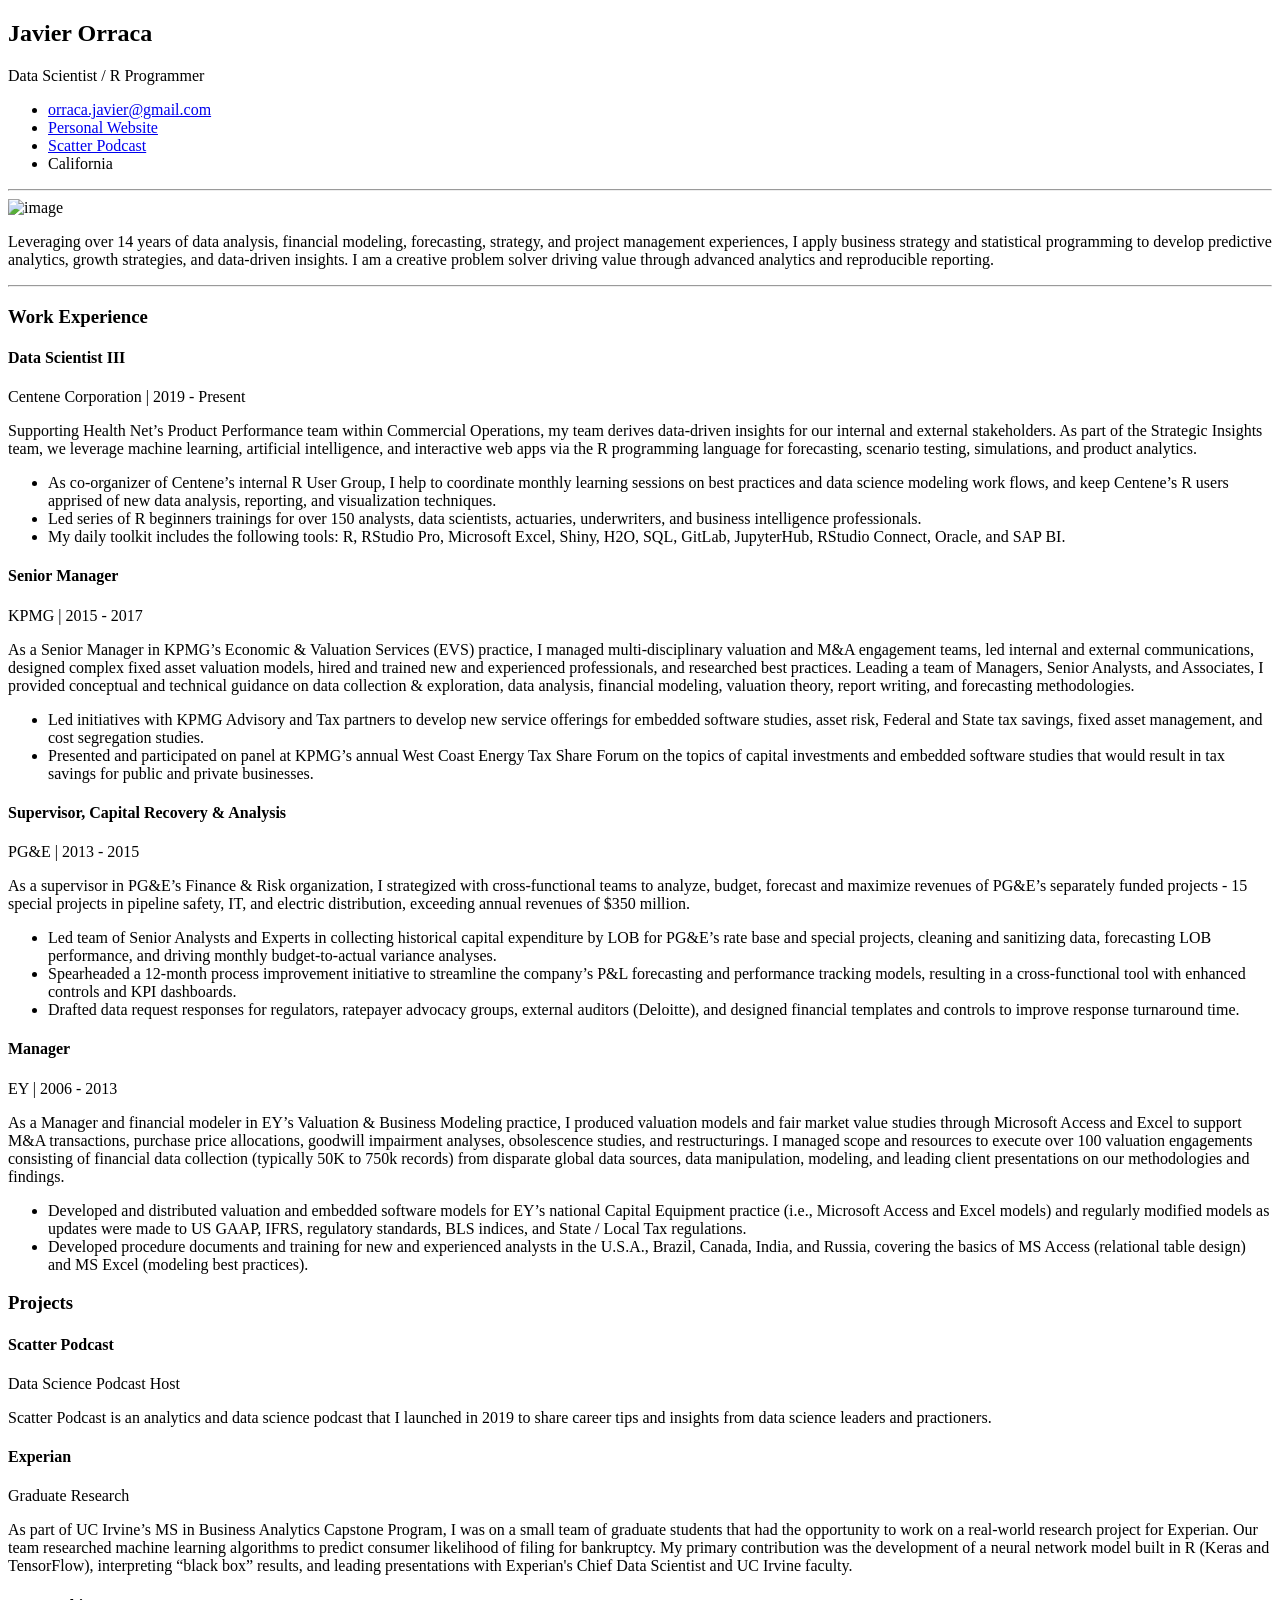
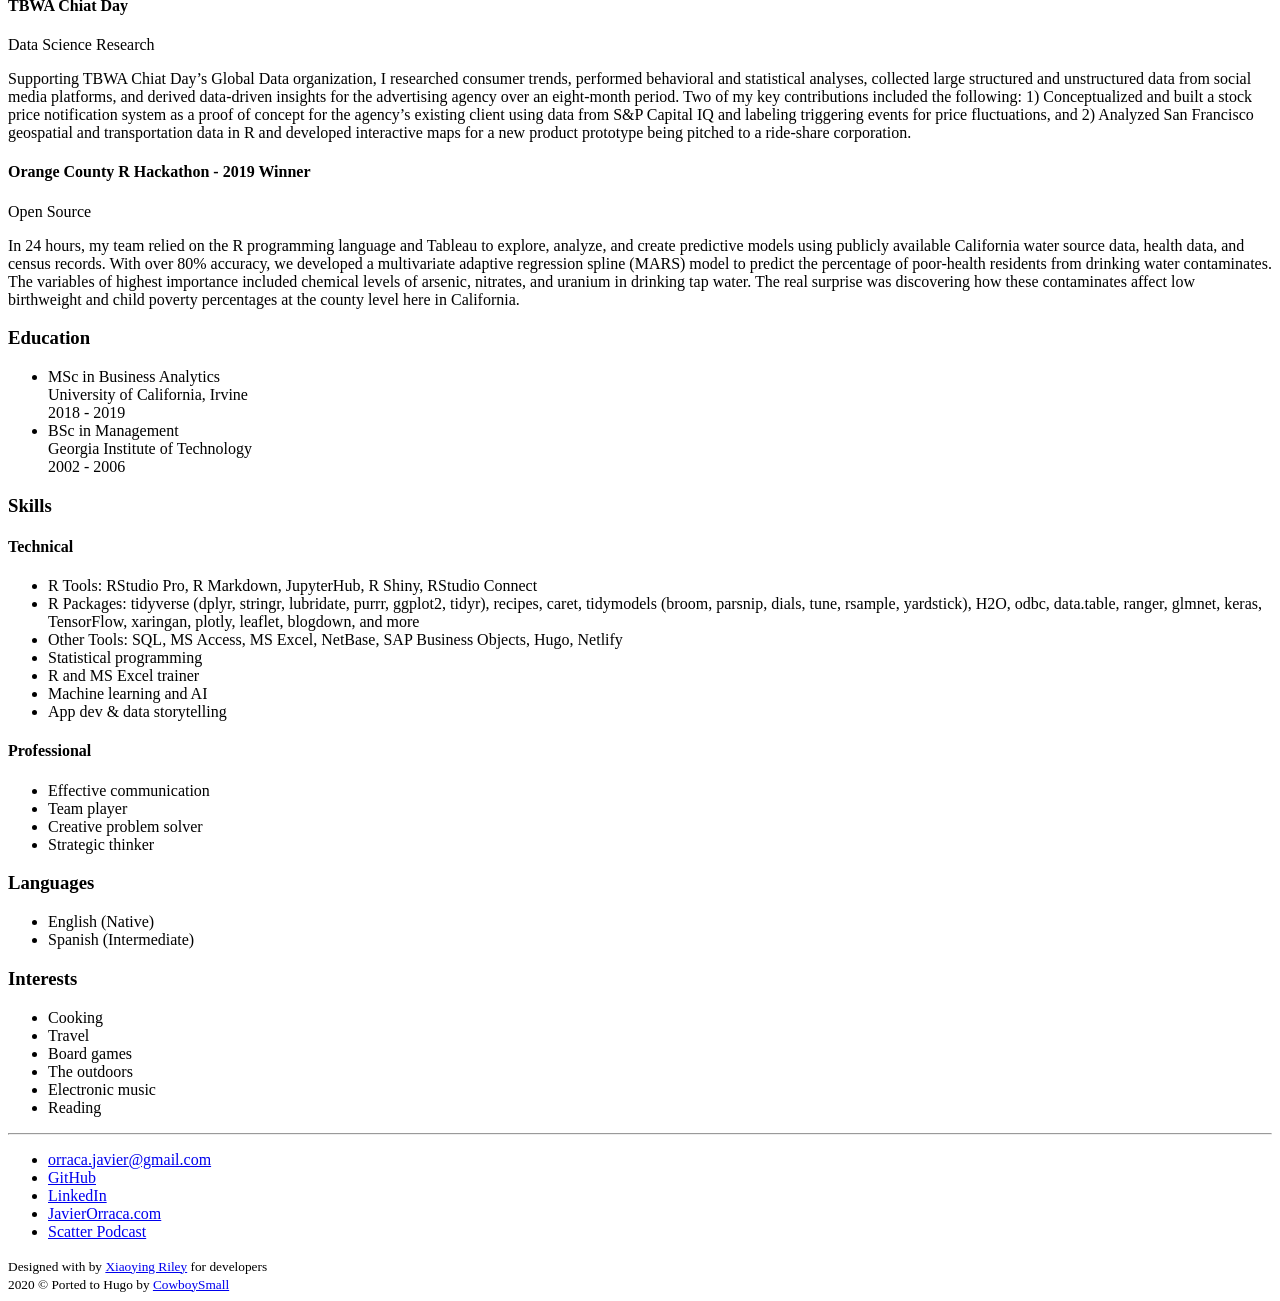
==== public/index.html @ 11015811 "Updates" ====
<!DOCTYPE html>

<html lang="en">

<head>
	<meta name="generator" content="Hugo 0.71.0" />

    
    <title></title>

    
    <meta charset="utf-8">
    <meta http-equiv="X-UA-Compatible" content="IE=edge">
    <meta name="viewport" content="width=device-width, initial-scale=1.0">
    <meta name="description" content="Professional Resume">
    <meta name="author" content="Javier Orraca">

    <link rel="shortcut icon" href="favicon.ico">

    
    <link rel="stylesheet" href="https://fonts.googleapis.com/css?family=Roboto:300,400,500,700,900">
    
    
    <link rel="stylesheet" href="/assets/css/devresume.min.98ce7b0b885b7ec2b1141a8d114afaa8be534dea2cfc118fcf6e2695873e01cd.css">


</head>

<body>

    <div class="main-wrapper">

        <div class="container px-3 px-lg-5">

            <article class="resume-wrapper mx-auto theme-bg-light p-5 mb-5 my-5 shadow-lg">

                
                <div class="resume-header">

                    <div class="row align-items-center">

                        
                        
                        <div class="resume-title col-12 col-md-6 col-lg-8 col-xl-9">
                            <h2 class="resume-name mb-0 text-uppercase">Javier Orraca</h2>
                            <div class="resume-tagline mb-3 mb-md-0">Data Scientist / R Programmer</div>
                        </div>

                        

                        
                        
                        <div class="resume-contact col-12 col-md-6 col-lg-4 col-xl-3">
                            <ul class="list-unstyled mb-0">
                                
                                <li class="mb-2"><i class="fas fa-envelope-square fa-fw fa-lg mr-2"></i><a class="resume-link" href="mailto:orraca.javier@gmail.com">orraca.javier@gmail.com</a></li>
                                
                                <li class="mb-2"><i class="fas fa-globe fa-fw fa-lg mr-2"></i><a class="resume-link" href="https://www.javierorraca.com/">Personal Website</a></li>
                                
                                <li class="mb-2"><i class="fab fa-soundcloud fa-fw fa-lg mr-2"></i><a class="resume-link" href="https://soundcloud.com/scatterpodcast">Scatter Podcast</a></li>
                                
                                <li class="mb-0"><i class="fas fa-map-marker-alt fa-fw fa-lg mr-2"></i>California</li>
                            </ul>
                        </div>

                        

                    </div>

                </div>


                <hr>

                
                
                <div class="resume-intro py-3">

                    <div class="media flex-column flex-md-row align-items-center">

                        
                        <img class="resume-profile-image mb-3 mb-md-0 mr-md-5 ml-md-0 rounded mx-auto" src="/assets/images/javier.png" alt="image">
                        

                        <div class="media-body text-left">
                            <p class="mb-0">Leveraging over 14 years of data analysis, financial modeling, forecasting, strategy, and project management experiences, I apply business strategy and statistical programming to develop predictive analytics, growth strategies, and data-driven insights. I am a creative problem solver driving value through advanced analytics and reproducible reporting.</p>
                        </div>

                    </div>

                </div>

                

                <hr>

                <div class="resume-body">

                    <div class="row">

                        <div class="resume-main col-12 col-lg-8 col-xl-9 pr-0 pr-lg-5">

                            
                            
                            <section class="work-section py-3">

                                <h3 class="text-uppercase resume-section-heading mb-4">Work Experience</h3>

                                
                                <div class="item mb-3">
                                    <div class="item-heading row align-items-center mb-2">
                                        <h4 class="item-title col-12 col-md-6 col-lg-6 mb-2 mb-md-0">Data Scientist III</h4>
                                        <div class="item-meta col-12 col-md-6 col-lg-6 text-muted text-left text-md-right">Centene Corporation | 2019 - Present</div>
                                    </div>
                                    <div class="item-content">
                                        <p>Supporting Health Net’s Product Performance team within Commercial Operations, my team derives data-driven insights for our internal and external stakeholders. As part of the Strategic Insights team, we leverage machine learning, artificial intelligence, and interactive web apps via the R programming language for forecasting, scenario testing, simulations, and product analytics.</p>
                                        <ul class="resume-list">
                                            
                                            <li>As co-organizer of Centene’s internal R User Group, I help to coordinate monthly learning sessions on best practices and data science modeling work flows, and keep Centene’s R users apprised of new data analysis, reporting, and visualization techniques.</li>
                                            
                                            <li>Led series of R beginners trainings for over 150 analysts, data scientists, actuaries, underwriters, and business intelligence professionals.</li>
                                            
                                            <li>My daily toolkit includes the following tools: R, RStudio Pro, Microsoft Excel, Shiny, H2O, SQL, GitLab, JupyterHub, RStudio Connect, Oracle, and SAP BI.</li>
                                            
                                        </ul>
                                    </div>
                                </div>
                                
                                <div class="item mb-3">
                                    <div class="item-heading row align-items-center mb-2">
                                        <h4 class="item-title col-12 col-md-6 col-lg-6 mb-2 mb-md-0">Senior Manager</h4>
                                        <div class="item-meta col-12 col-md-6 col-lg-6 text-muted text-left text-md-right">KPMG | 2015 - 2017</div>
                                    </div>
                                    <div class="item-content">
                                        <p>As a Senior Manager in KPMG&rsquo;s Economic &amp; Valuation Services (EVS) practice, I managed multi-disciplinary valuation and M&amp;A engagement teams, led internal and external communications, designed complex fixed asset valuation models, hired and trained new and experienced professionals, and researched best practices. Leading a team of Managers, Senior Analysts, and Associates, I provided conceptual and technical guidance on data collection &amp; exploration, data analysis, financial modeling, valuation theory, report writing, and forecasting methodologies.</p>
                                        <ul class="resume-list">
                                            
                                            <li>Led initiatives with KPMG Advisory and Tax partners to develop new service offerings for embedded software studies, asset risk, Federal and State tax savings, fixed asset management, and cost segregation studies.</li>
                                            
                                            <li>Presented and participated on panel at KPMG’s annual West Coast Energy Tax Share Forum on the topics of capital investments and embedded software studies that would result in tax savings for public and private businesses.</li>
                                            
                                        </ul>
                                    </div>
                                </div>
                                
                                <div class="item mb-3">
                                    <div class="item-heading row align-items-center mb-2">
                                        <h4 class="item-title col-12 col-md-6 col-lg-6 mb-2 mb-md-0">Supervisor, Capital Recovery &amp; Analysis</h4>
                                        <div class="item-meta col-12 col-md-6 col-lg-6 text-muted text-left text-md-right">PG&amp;E | 2013 - 2015</div>
                                    </div>
                                    <div class="item-content">
                                        <p>As a supervisor in PG&amp;E&rsquo;s Finance &amp; Risk organization, I strategized with cross-functional teams to analyze, budget, forecast and maximize revenues of PG&amp;E’s separately funded projects - 15 special projects in pipeline safety, IT, and electric distribution, exceeding annual revenues of $350 million.</p>
                                        <ul class="resume-list">
                                            
                                            <li>Led team of Senior Analysts and Experts in collecting historical capital expenditure by LOB for PG&amp;E’s rate base and special projects, cleaning and sanitizing data, forecasting LOB performance, and driving monthly budget-to-actual variance analyses.</li>
                                            
                                            <li>Spearheaded a 12-month process improvement initiative to streamline the company’s P&amp;L forecasting and performance tracking models, resulting in a cross-functional tool with enhanced controls and KPI dashboards.</li>
                                            
                                            <li>Drafted data request responses for regulators, ratepayer advocacy groups, external auditors (Deloitte), and designed financial templates and controls to improve response turnaround time.</li>
                                            
                                        </ul>
                                    </div>
                                </div>
                                
                                <div class="item mb-3">
                                    <div class="item-heading row align-items-center mb-2">
                                        <h4 class="item-title col-12 col-md-6 col-lg-6 mb-2 mb-md-0">Manager</h4>
                                        <div class="item-meta col-12 col-md-6 col-lg-6 text-muted text-left text-md-right">EY | 2006 - 2013</div>
                                    </div>
                                    <div class="item-content">
                                        <p>As a Manager and financial modeler in EY&rsquo;s Valuation &amp; Business Modeling practice, I produced valuation models and fair market value studies through Microsoft Access and Excel to support M&amp;A transactions, purchase price allocations, goodwill impairment analyses, obsolescence studies, and restructurings. I managed scope and resources to execute over 100 valuation engagements consisting of financial data collection (typically 50K to 750k records) from disparate global data sources, data manipulation, modeling, and leading client presentations on our methodologies and findings.</p>
                                        <ul class="resume-list">
                                            
                                            <li>Developed and distributed valuation and embedded software models for EY’s national Capital Equipment practice (i.e., Microsoft Access and Excel models) and regularly modified models as updates were made to US GAAP, IFRS, regulatory standards, BLS indices, and State / Local Tax regulations.</li>
                                            
                                            <li>Developed procedure documents and training for new and experienced analysts in the U.S.A., Brazil, Canada, India, and Russia, covering the basics of MS Access (relational table design) and MS Excel (modeling best practices).</li>
                                            
                                        </ul>
                                    </div>
                                </div>
                                

                            </section>

                            

                            
                            
                            <section class="project-section py-3">

                                <h3 class="text-uppercase resume-section-heading mb-4">Projects</h3>

                                
                                <div class="item mb-3">
                                    <div class="item-heading row align-items-center mb-2">
                                        <h4 class="item-title col-12 col-md-6 col-lg-8 mb-2 mb-md-0">Scatter Podcast</h4>
                                        <div class="item-meta col-12 col-md-6 col-lg-4 text-muted text-left text-md-right">Data Science Podcast Host</div>
                                    </div>
                                    <div class="item-content">
                                        <p>Scatter Podcast is an analytics and data science podcast that I launched in 2019 to share career tips and insights from data science leaders and practioners.</p>
                                    </div>
                                </div>
                                
                                <div class="item mb-3">
                                    <div class="item-heading row align-items-center mb-2">
                                        <h4 class="item-title col-12 col-md-6 col-lg-8 mb-2 mb-md-0">Experian</h4>
                                        <div class="item-meta col-12 col-md-6 col-lg-4 text-muted text-left text-md-right">Graduate Research</div>
                                    </div>
                                    <div class="item-content">
                                        <p>As part of UC Irvine’s MS in Business Analytics Capstone Program, I was on a small team of graduate students that had the opportunity to work on a real-world research project for Experian. Our team researched machine learning algorithms to predict consumer likelihood of filing for bankruptcy. My primary contribution was the development of a neural network model built in R (Keras and TensorFlow), interpreting “black box” results, and leading presentations with Experian&#39;s Chief Data Scientist and UC Irvine faculty.</p>
                                    </div>
                                </div>
                                
                                <div class="item mb-3">
                                    <div class="item-heading row align-items-center mb-2">
                                        <h4 class="item-title col-12 col-md-6 col-lg-8 mb-2 mb-md-0">TBWA Chiat Day</h4>
                                        <div class="item-meta col-12 col-md-6 col-lg-4 text-muted text-left text-md-right">Data Science Research</div>
                                    </div>
                                    <div class="item-content">
                                        <p>Supporting TBWA Chiat Day’s Global Data organization, I researched consumer trends, performed behavioral and statistical analyses, collected large structured and unstructured data from social media platforms, and derived data-driven insights for the advertising agency over an eight-month period. Two of my key contributions included the following: 1) Conceptualized and built a stock price notification system as a proof of concept for the agency’s existing client using data from S&amp;P Capital IQ and labeling triggering events for price fluctuations, and 2) Analyzed San Francisco geospatial and transportation data in R and developed interactive maps for a new product prototype being pitched to a ride-share corporation.</p>
                                    </div>
                                </div>
                                
                                <div class="item mb-3">
                                    <div class="item-heading row align-items-center mb-2">
                                        <h4 class="item-title col-12 col-md-6 col-lg-8 mb-2 mb-md-0">Orange County R Hackathon - 2019 Winner</h4>
                                        <div class="item-meta col-12 col-md-6 col-lg-4 text-muted text-left text-md-right">Open Source</div>
                                    </div>
                                    <div class="item-content">
                                        <p>In 24 hours, my team relied on the R programming language and Tableau to explore, analyze, and create predictive models using publicly available California water source data, health data, and census records. With over 80% accuracy, we developed a multivariate adaptive regression spline (MARS) model to predict the percentage of poor-health residents from drinking water contaminates. The variables of highest importance included chemical levels of arsenic, nitrates, and uranium in drinking tap water. The real surprise was discovering how these contaminates affect low birthweight and child poverty percentages at the county level here in California.</p>
                                    </div>
                                </div>
                                

                            </section>

                            

                            

                        </div>

                        
                        <aside class="resume-aside col-12 col-lg-4 col-xl-3 px-lg-4 pb-lg-4">


                            
                            
                            <section class="education-section py-3">

                                <h3 class="text-uppercase resume-section-heading mb-4">Education</h3>

                                <ul class="list-unstyled resume-education-list">
                                    
                                    <li class="mb-3">
                                        <div class="resume-degree font-weight-bold">MSc in Business Analytics</div>
                                        <div class="resume-degree-org text-muted">University of California, Irvine</div>
                                        <div class="resume-degree-time text-muted">2018 - 2019</div>
                                    </li>
                                    
                                    <li class="mb-3">
                                        <div class="resume-degree font-weight-bold">BSc in Management</div>
                                        <div class="resume-degree-org text-muted">Georgia Institute of Technology</div>
                                        <div class="resume-degree-time text-muted">2002 - 2006</div>
                                    </li>
                                    
                                </ul>

                            </section>

                            

                            

                            
                            
                            <section class="skills-section py-3">

                                <h3 class="text-uppercase resume-section-heading mb-4">Skills</h3>

                                
                                <div class="item">
                                    <h4 class="item-title">Technical</h4>
                                    <ul class="list-unstyled resume-skills-list">
                                        
                                        <li class="mb-2">R Tools: RStudio Pro, R Markdown, JupyterHub, R Shiny, RStudio Connect</li>
                                        
                                        <li class="mb-2">R Packages: tidyverse (dplyr, stringr, lubridate, purrr, ggplot2, tidyr), recipes, caret, tidymodels (broom, parsnip, dials, tune, rsample, yardstick), H2O, odbc, data.table, ranger, glmnet, keras, TensorFlow, xaringan, plotly, leaflet, blogdown, and more</li>
                                        
                                        <li class="mb-2">Other Tools: SQL, MS Access, MS Excel, NetBase, SAP Business Objects, Hugo, Netlify</li>
                                        
                                        <li class="mb-2">Statistical programming</li>
                                        
                                        <li class="mb-2">R and MS Excel trainer</li>
                                        
                                        <li class="mb-2">Machine learning and AI</li>
                                        
                                        <li class="mb-2">App dev &amp; data storytelling</li>
                                        
                                    </ul>
                                </div>
                                
                                <div class="item">
                                    <h4 class="item-title">Professional</h4>
                                    <ul class="list-unstyled resume-skills-list">
                                        
                                        <li class="mb-2">Effective communication</li>
                                        
                                        <li class="mb-2">Team player</li>
                                        
                                        <li class="mb-2">Creative problem solver</li>
                                        
                                        <li class="mb-2">Strategic thinker</li>
                                        
                                    </ul>
                                </div>
                                

                            </section>

                            

                            
                            
                            <section class="skills-section py-3">

                                <h3 class="text-uppercase resume-section-heading mb-4">Languages</h3>

                                <ul class="list-unstyled resume-lang-list">
                                    
                                    <li class="mb-2">English <span class="text-muted">(Native)</span></li>
                                    
                                    <li class="mb-2">Spanish <span class="text-muted">(Intermediate)</span></li>
                                    
                                </ul>

                            </section>

                            

                            
                            
                            <section class="skills-section py-3">

                                <h3 class="text-uppercase resume-section-heading mb-4">Interests</h3>

                                <ul class="list-unstyled resume-interests-list mb-0">
                                    
                                    <li class="mb-2">Cooking</li>
                                    
                                    <li class="mb-2">Travel</li>
                                    
                                    <li class="mb-2">Board games</li>
                                    
                                    <li class="mb-2">The outdoors</li>
                                    
                                    <li class="mb-2">Electronic music</li>
                                    
                                    <li class="mb-2">Reading</li>
                                    
                                </ul>

                            </section>

                            

                        </aside>


                    </div>

                </div>

                <hr>

                
                
                <div class="resume-footer text-center">

                    <ul class="resume-social-list list-inline mx-auto mb-0 d-inline-block text-muted">
                        
                        <li class="list-inline-item mb-lg-0 mr-3">
                            <a class="resume-link" href="mailto:orraca.javier@gmail.com" target="_blank">
                                <i class="fas fa-envelope-square fa-2x mr-2" data-fa-transform="down-4"></i>
                                <span class="d-none d-lg-inline-block text-muted">orraca.javier@gmail.com</span>
                            </a>
                        </li>
                        
                        <li class="list-inline-item mb-lg-0 mr-3">
                            <a class="resume-link" href="//github.com/JavOrraca" target="_blank">
                                <i class="fab fa-github-square fa-2x mr-2" data-fa-transform="down-4"></i>
                                <span class="d-none d-lg-inline-block text-muted">GitHub</span>
                            </a>
                        </li>
                        
                        <li class="list-inline-item mb-lg-0 mr-3">
                            <a class="resume-link" href="//linkedin.com/in/orraca" target="_blank">
                                <i class="fab fa-linkedin fa-2x mr-2" data-fa-transform="down-4"></i>
                                <span class="d-none d-lg-inline-block text-muted">LinkedIn</span>
                            </a>
                        </li>
                        
                        <li class="list-inline-item mb-lg-0 mr-3">
                            <a class="resume-link" href="//www.javierorraca.com/" target="_blank">
                                <i class="fas fa-globe fa-2x mr-2" data-fa-transform="down-4"></i>
                                <span class="d-none d-lg-inline-block text-muted">JavierOrraca.com</span>
                            </a>
                        </li>
                        
                        <li class="list-inline-item mb-lg-0 mr-3">
                            <a class="resume-link" href="https://soundcloud.com/scatterpodcast" target="_blank">
                                <i class="fab fa-soundcloud fa-2x mr-2" data-fa-transform="down-4"></i>
                                <span class="d-none d-lg-inline-block text-muted">Scatter Podcast</span>
                            </a>
                        </li>
                        
                    </ul>

                </div>

                

            </article>

        </div>

        
        <footer class="footer text-center py-4">

            

            <small class="copyright text-muted">Designed with <i class="fas fa-heart"></i> by <a class="theme-link" href="http://themes.3rdwavemedia.com" target="_blank">Xiaoying Riley</a> for developers</small>
            <br>
            <small class="copyright">2020 &copy; Ported to Hugo by <a href="https://github.com/cowboysmall" target="_blank">CowboySmall</a></small>
        </footer>


    </div>

    
    
    <script defer src="https://use.fontawesome.com/releases/v5.8.1/js/all.js" integrity="sha384-g5uSoOSBd7KkhAMlnQILrecXvzst9TdC09/VM+pjDTCM+1il8RHz5fKANTFFb+gQ" crossorigin="anonymous"></script>

    
<script type="application/javascript">
var doNotTrack = false;
if (!doNotTrack) {
	window.ga=window.ga||function(){(ga.q=ga.q||[]).push(arguments)};ga.l=+new Date;
	ga('create', 'UA-XXXXXXX-Y', 'auto');
	
	ga('send', 'pageview');
}
</script>
<script async src='https://www.google-analytics.com/analytics.js'></script>



</body>

</html>
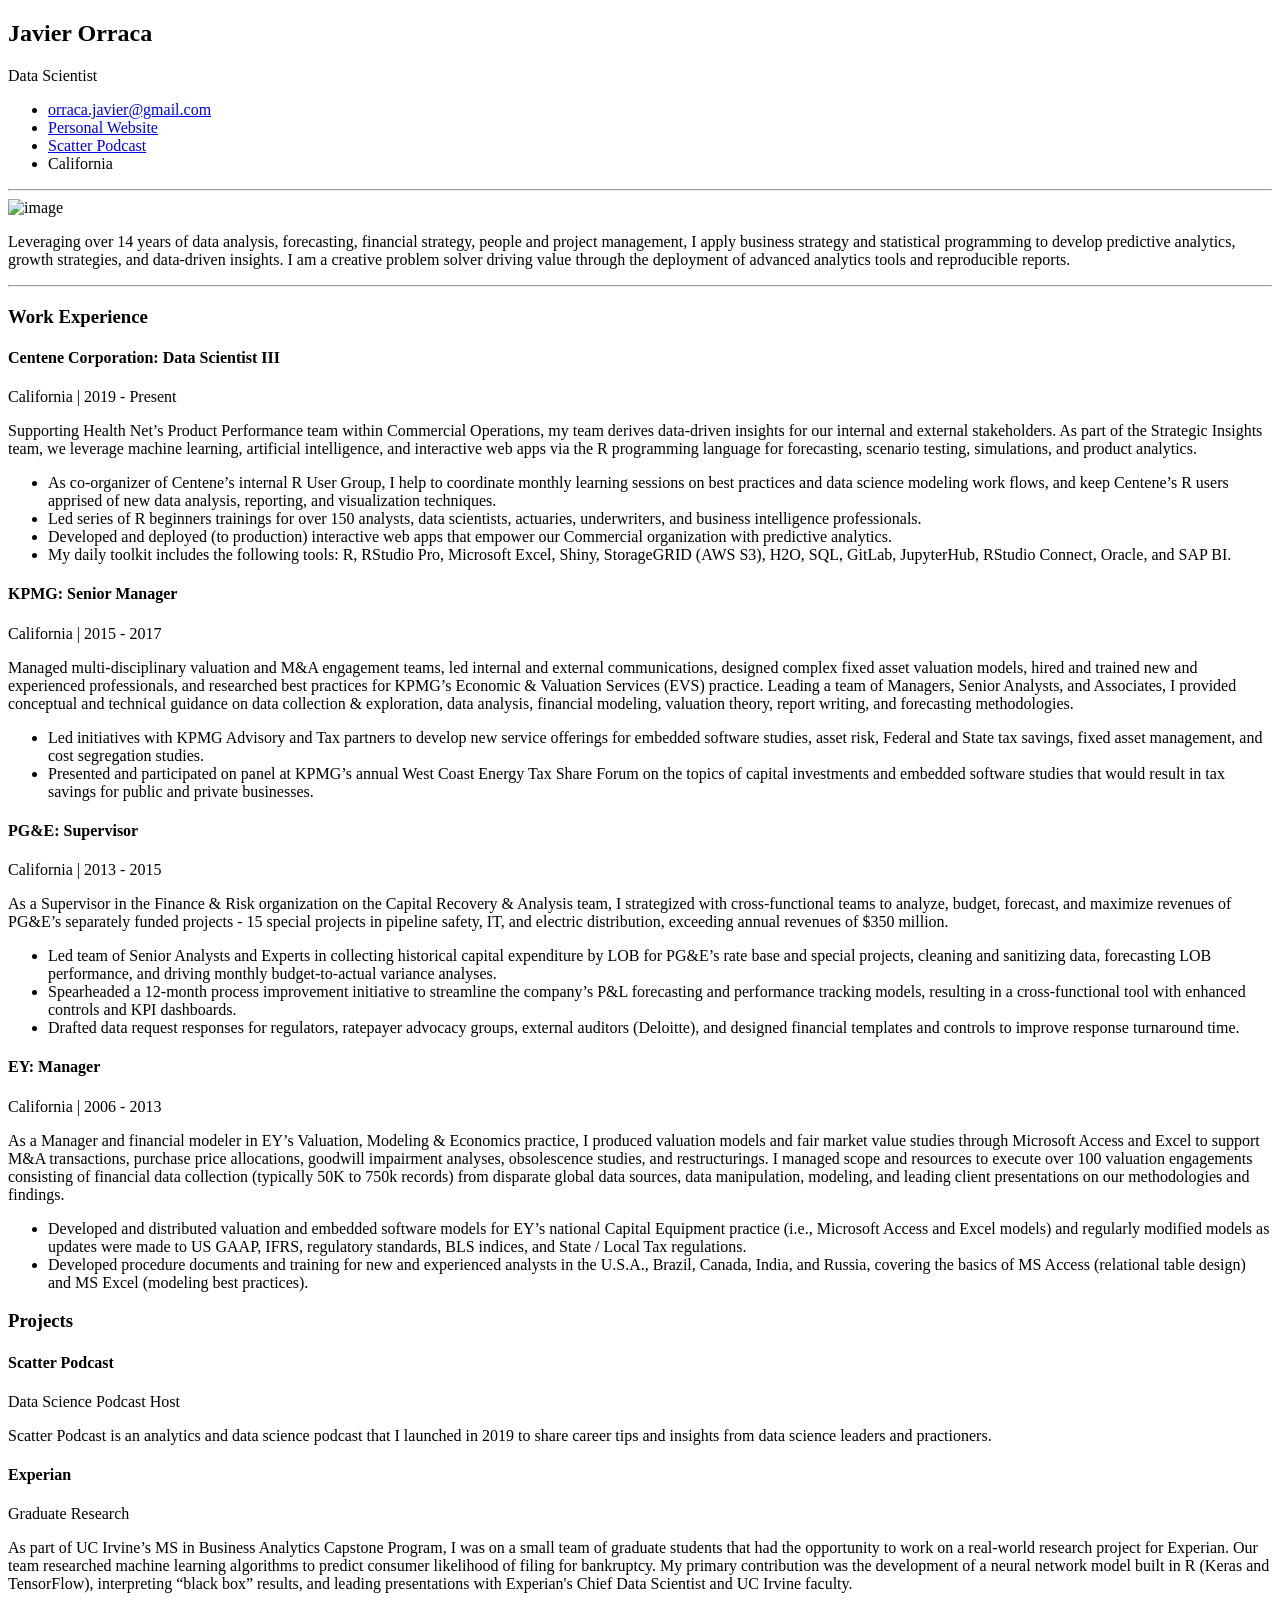
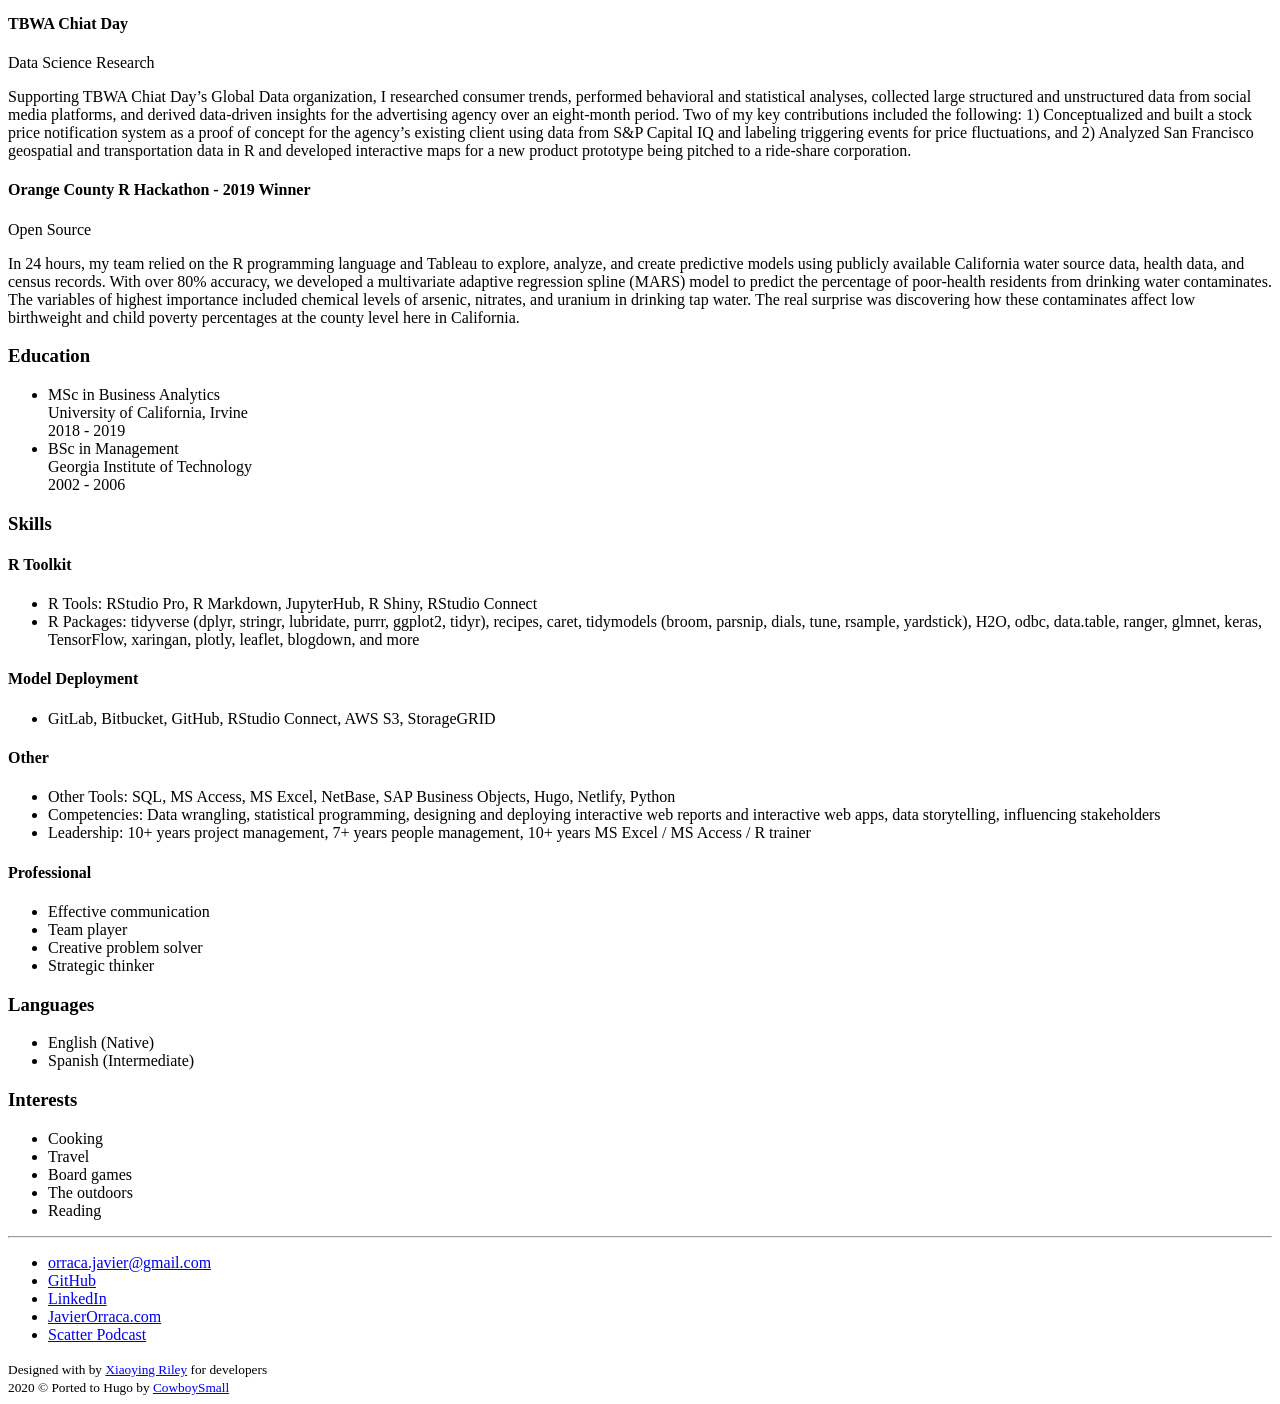
==== commit d88c9b39: "Updates" ====
--- a/public/index.html
+++ b/public/index.html
@@ -43,7 +43,7 @@
                         
                         <div class="resume-title col-12 col-md-6 col-lg-8 col-xl-9">
                             <h2 class="resume-name mb-0 text-uppercase">Javier Orraca</h2>
-                            <div class="resume-tagline mb-3 mb-md-0">Data Scientist / R Programmer</div>
+                            <div class="resume-tagline mb-3 mb-md-0">Data Scientist</div>
                         </div>
 
                         
@@ -83,7 +83,7 @@
                         
 
                         <div class="media-body text-left">
-                            <p class="mb-0">Leveraging over 14 years of data analysis, financial modeling, forecasting, strategy, and project management experiences, I apply business strategy and statistical programming to develop predictive analytics, growth strategies, and data-driven insights. I am a creative problem solver driving value through advanced analytics and reproducible reporting.</p>
+                            <p class="mb-0">Leveraging over 14 years of data analysis, forecasting, financial strategy, people and project management, I apply business strategy and statistical programming to develop predictive analytics, growth strategies, and data-driven insights. I am a creative problem solver driving value through the deployment of advanced analytics tools and reproducible reports.</p>
                         </div>
 
                     </div>
@@ -109,8 +109,8 @@
                                 
                                 <div class="item mb-3">
                                     <div class="item-heading row align-items-center mb-2">
-                                        <h4 class="item-title col-12 col-md-6 col-lg-6 mb-2 mb-md-0">Data Scientist III</h4>
-                                        <div class="item-meta col-12 col-md-6 col-lg-6 text-muted text-left text-md-right">Centene Corporation | 2019 - Present</div>
+                                        <h4 class="item-title col-12 col-md-6 col-lg-6 mb-2 mb-md-0">Centene Corporation: Data Scientist III</h4>
+                                        <div class="item-meta col-12 col-md-6 col-lg-6 text-muted text-left text-md-right">California | 2019 - Present</div>
                                     </div>
                                     <div class="item-content">
                                         <p>Supporting Health Net’s Product Performance team within Commercial Operations, my team derives data-driven insights for our internal and external stakeholders. As part of the Strategic Insights team, we leverage machine learning, artificial intelligence, and interactive web apps via the R programming language for forecasting, scenario testing, simulations, and product analytics.</p>
@@ -120,7 +120,9 @@
                                             
                                             <li>Led series of R beginners trainings for over 150 analysts, data scientists, actuaries, underwriters, and business intelligence professionals.</li>
                                             
-                                            <li>My daily toolkit includes the following tools: R, RStudio Pro, Microsoft Excel, Shiny, H2O, SQL, GitLab, JupyterHub, RStudio Connect, Oracle, and SAP BI.</li>
+                                            <li>Developed and deployed (to production) interactive web apps that empower our Commercial organization with predictive analytics.</li>
+                                            
+                                            <li>My daily toolkit includes the following tools: R, RStudio Pro, Microsoft Excel, Shiny, StorageGRID (AWS S3), H2O, SQL, GitLab, JupyterHub, RStudio Connect, Oracle, and SAP BI.</li>
                                             
                                         </ul>
                                     </div>
@@ -128,11 +130,11 @@
                                 
                                 <div class="item mb-3">
                                     <div class="item-heading row align-items-center mb-2">
-                                        <h4 class="item-title col-12 col-md-6 col-lg-6 mb-2 mb-md-0">Senior Manager</h4>
-                                        <div class="item-meta col-12 col-md-6 col-lg-6 text-muted text-left text-md-right">KPMG | 2015 - 2017</div>
-                                    </div>
-                                    <div class="item-content">
-                                        <p>As a Senior Manager in KPMG&rsquo;s Economic &amp; Valuation Services (EVS) practice, I managed multi-disciplinary valuation and M&amp;A engagement teams, led internal and external communications, designed complex fixed asset valuation models, hired and trained new and experienced professionals, and researched best practices. Leading a team of Managers, Senior Analysts, and Associates, I provided conceptual and technical guidance on data collection &amp; exploration, data analysis, financial modeling, valuation theory, report writing, and forecasting methodologies.</p>
+                                        <h4 class="item-title col-12 col-md-6 col-lg-6 mb-2 mb-md-0">KPMG: Senior Manager</h4>
+                                        <div class="item-meta col-12 col-md-6 col-lg-6 text-muted text-left text-md-right">California | 2015 - 2017</div>
+                                    </div>
+                                    <div class="item-content">
+                                        <p>Managed multi-disciplinary valuation and M&amp;A engagement teams, led internal and external communications, designed complex fixed asset valuation models, hired and trained new and experienced professionals, and researched best practices for KPMG&rsquo;s Economic &amp; Valuation Services (EVS) practice. Leading a team of Managers, Senior Analysts, and Associates, I provided conceptual and technical guidance on data collection &amp; exploration, data analysis, financial modeling, valuation theory, report writing, and forecasting methodologies.</p>
                                         <ul class="resume-list">
                                             
                                             <li>Led initiatives with KPMG Advisory and Tax partners to develop new service offerings for embedded software studies, asset risk, Federal and State tax savings, fixed asset management, and cost segregation studies.</li>
@@ -145,11 +147,11 @@
                                 
                                 <div class="item mb-3">
                                     <div class="item-heading row align-items-center mb-2">
-                                        <h4 class="item-title col-12 col-md-6 col-lg-6 mb-2 mb-md-0">Supervisor, Capital Recovery &amp; Analysis</h4>
-                                        <div class="item-meta col-12 col-md-6 col-lg-6 text-muted text-left text-md-right">PG&amp;E | 2013 - 2015</div>
-                                    </div>
-                                    <div class="item-content">
-                                        <p>As a supervisor in PG&amp;E&rsquo;s Finance &amp; Risk organization, I strategized with cross-functional teams to analyze, budget, forecast and maximize revenues of PG&amp;E’s separately funded projects - 15 special projects in pipeline safety, IT, and electric distribution, exceeding annual revenues of $350 million.</p>
+                                        <h4 class="item-title col-12 col-md-6 col-lg-6 mb-2 mb-md-0">PG&amp;E: Supervisor</h4>
+                                        <div class="item-meta col-12 col-md-6 col-lg-6 text-muted text-left text-md-right">California | 2013 - 2015</div>
+                                    </div>
+                                    <div class="item-content">
+                                        <p>As a Supervisor in the Finance &amp; Risk organization on the Capital Recovery &amp; Analysis team, I strategized with cross-functional teams to analyze, budget, forecast, and maximize revenues of PG&amp;E’s separately funded projects - 15 special projects in pipeline safety, IT, and electric distribution, exceeding annual revenues of $350 million.</p>
                                         <ul class="resume-list">
                                             
                                             <li>Led team of Senior Analysts and Experts in collecting historical capital expenditure by LOB for PG&amp;E’s rate base and special projects, cleaning and sanitizing data, forecasting LOB performance, and driving monthly budget-to-actual variance analyses.</li>
@@ -164,11 +166,11 @@
                                 
                                 <div class="item mb-3">
                                     <div class="item-heading row align-items-center mb-2">
-                                        <h4 class="item-title col-12 col-md-6 col-lg-6 mb-2 mb-md-0">Manager</h4>
-                                        <div class="item-meta col-12 col-md-6 col-lg-6 text-muted text-left text-md-right">EY | 2006 - 2013</div>
-                                    </div>
-                                    <div class="item-content">
-                                        <p>As a Manager and financial modeler in EY&rsquo;s Valuation &amp; Business Modeling practice, I produced valuation models and fair market value studies through Microsoft Access and Excel to support M&amp;A transactions, purchase price allocations, goodwill impairment analyses, obsolescence studies, and restructurings. I managed scope and resources to execute over 100 valuation engagements consisting of financial data collection (typically 50K to 750k records) from disparate global data sources, data manipulation, modeling, and leading client presentations on our methodologies and findings.</p>
+                                        <h4 class="item-title col-12 col-md-6 col-lg-6 mb-2 mb-md-0">EY: Manager</h4>
+                                        <div class="item-meta col-12 col-md-6 col-lg-6 text-muted text-left text-md-right">California | 2006 - 2013</div>
+                                    </div>
+                                    <div class="item-content">
+                                        <p>As a Manager and financial modeler in EY&rsquo;s Valuation, Modeling &amp; Economics practice, I produced valuation models and fair market value studies through Microsoft Access and Excel to support M&amp;A transactions, purchase price allocations, goodwill impairment analyses, obsolescence studies, and restructurings. I managed scope and resources to execute over 100 valuation engagements consisting of financial data collection (typically 50K to 750k records) from disparate global data sources, data manipulation, modeling, and leading client presentations on our methodologies and findings.</p>
                                         <ul class="resume-list">
                                             
                                             <li>Developed and distributed valuation and embedded software models for EY’s national Capital Equipment practice (i.e., Microsoft Access and Excel models) and regularly modified models as updates were made to US GAAP, IFRS, regulatory standards, BLS indices, and State / Local Tax regulations.</li>
@@ -280,22 +282,34 @@
 
                                 
                                 <div class="item">
-                                    <h4 class="item-title">Technical</h4>
+                                    <h4 class="item-title">R Toolkit</h4>
                                     <ul class="list-unstyled resume-skills-list">
                                         
                                         <li class="mb-2">R Tools: RStudio Pro, R Markdown, JupyterHub, R Shiny, RStudio Connect</li>
                                         
                                         <li class="mb-2">R Packages: tidyverse (dplyr, stringr, lubridate, purrr, ggplot2, tidyr), recipes, caret, tidymodels (broom, parsnip, dials, tune, rsample, yardstick), H2O, odbc, data.table, ranger, glmnet, keras, TensorFlow, xaringan, plotly, leaflet, blogdown, and more</li>
                                         
-                                        <li class="mb-2">Other Tools: SQL, MS Access, MS Excel, NetBase, SAP Business Objects, Hugo, Netlify</li>
-                                        
-                                        <li class="mb-2">Statistical programming</li>
-                                        
-                                        <li class="mb-2">R and MS Excel trainer</li>
-                                        
-                                        <li class="mb-2">Machine learning and AI</li>
-                                        
-                                        <li class="mb-2">App dev &amp; data storytelling</li>
+                                    </ul>
+                                </div>
+                                
+                                <div class="item">
+                                    <h4 class="item-title">Model Deployment</h4>
+                                    <ul class="list-unstyled resume-skills-list">
+                                        
+                                        <li class="mb-2">GitLab, Bitbucket, GitHub, RStudio Connect, AWS S3, StorageGRID</li>
+                                        
+                                    </ul>
+                                </div>
+                                
+                                <div class="item">
+                                    <h4 class="item-title">Other</h4>
+                                    <ul class="list-unstyled resume-skills-list">
+                                        
+                                        <li class="mb-2">Other Tools: SQL, MS Access, MS Excel, NetBase, SAP Business Objects, Hugo, Netlify, Python</li>
+                                        
+                                        <li class="mb-2">Competencies: Data wrangling, statistical programming, designing and deploying interactive web reports and interactive web apps, data storytelling, influencing stakeholders</li>
+                                        
+                                        <li class="mb-2">Leadership: 10+ years project management, 7+ years people management, 10+ years MS Excel / MS Access / R trainer</li>
                                         
                                     </ul>
                                 </div>
@@ -353,8 +367,6 @@
                                     <li class="mb-2">Board games</li>
                                     
                                     <li class="mb-2">The outdoors</li>
-                                    
-                                    <li class="mb-2">Electronic music</li>
                                     
                                     <li class="mb-2">Reading</li>
                                     
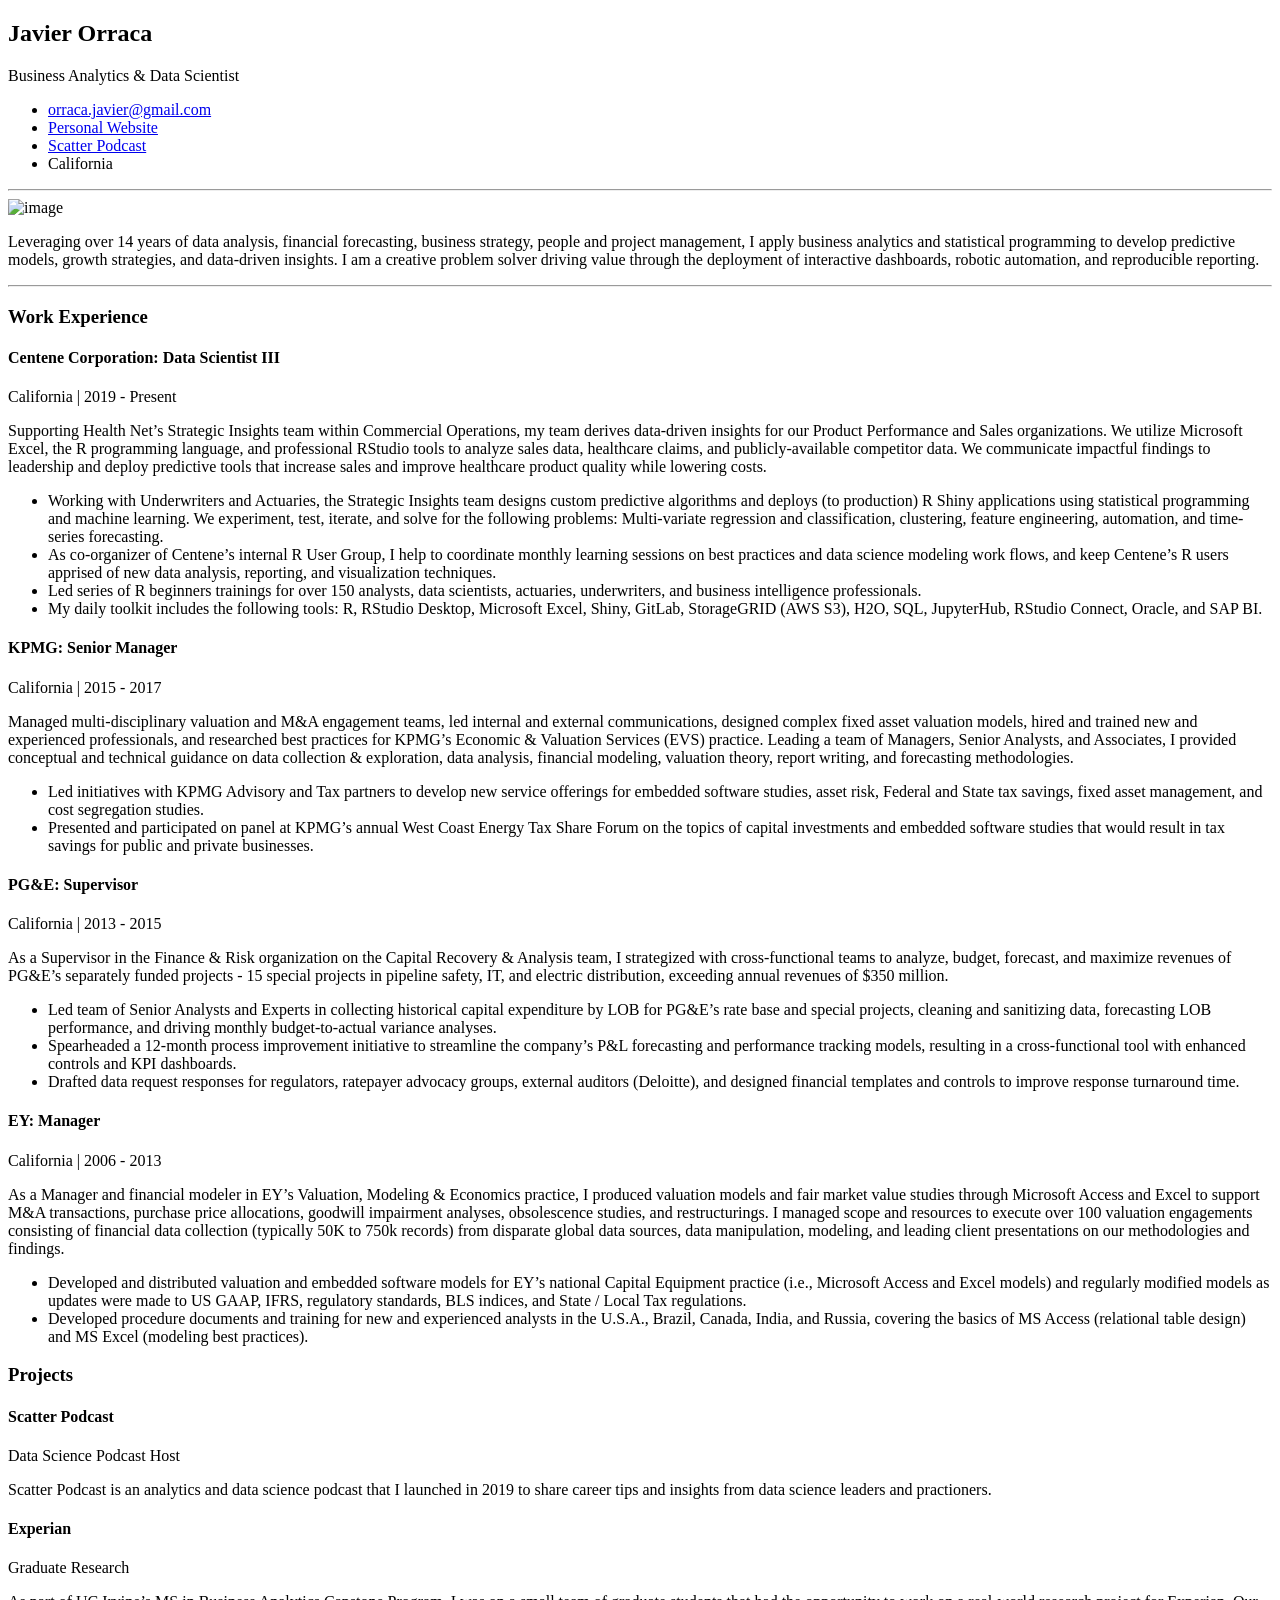
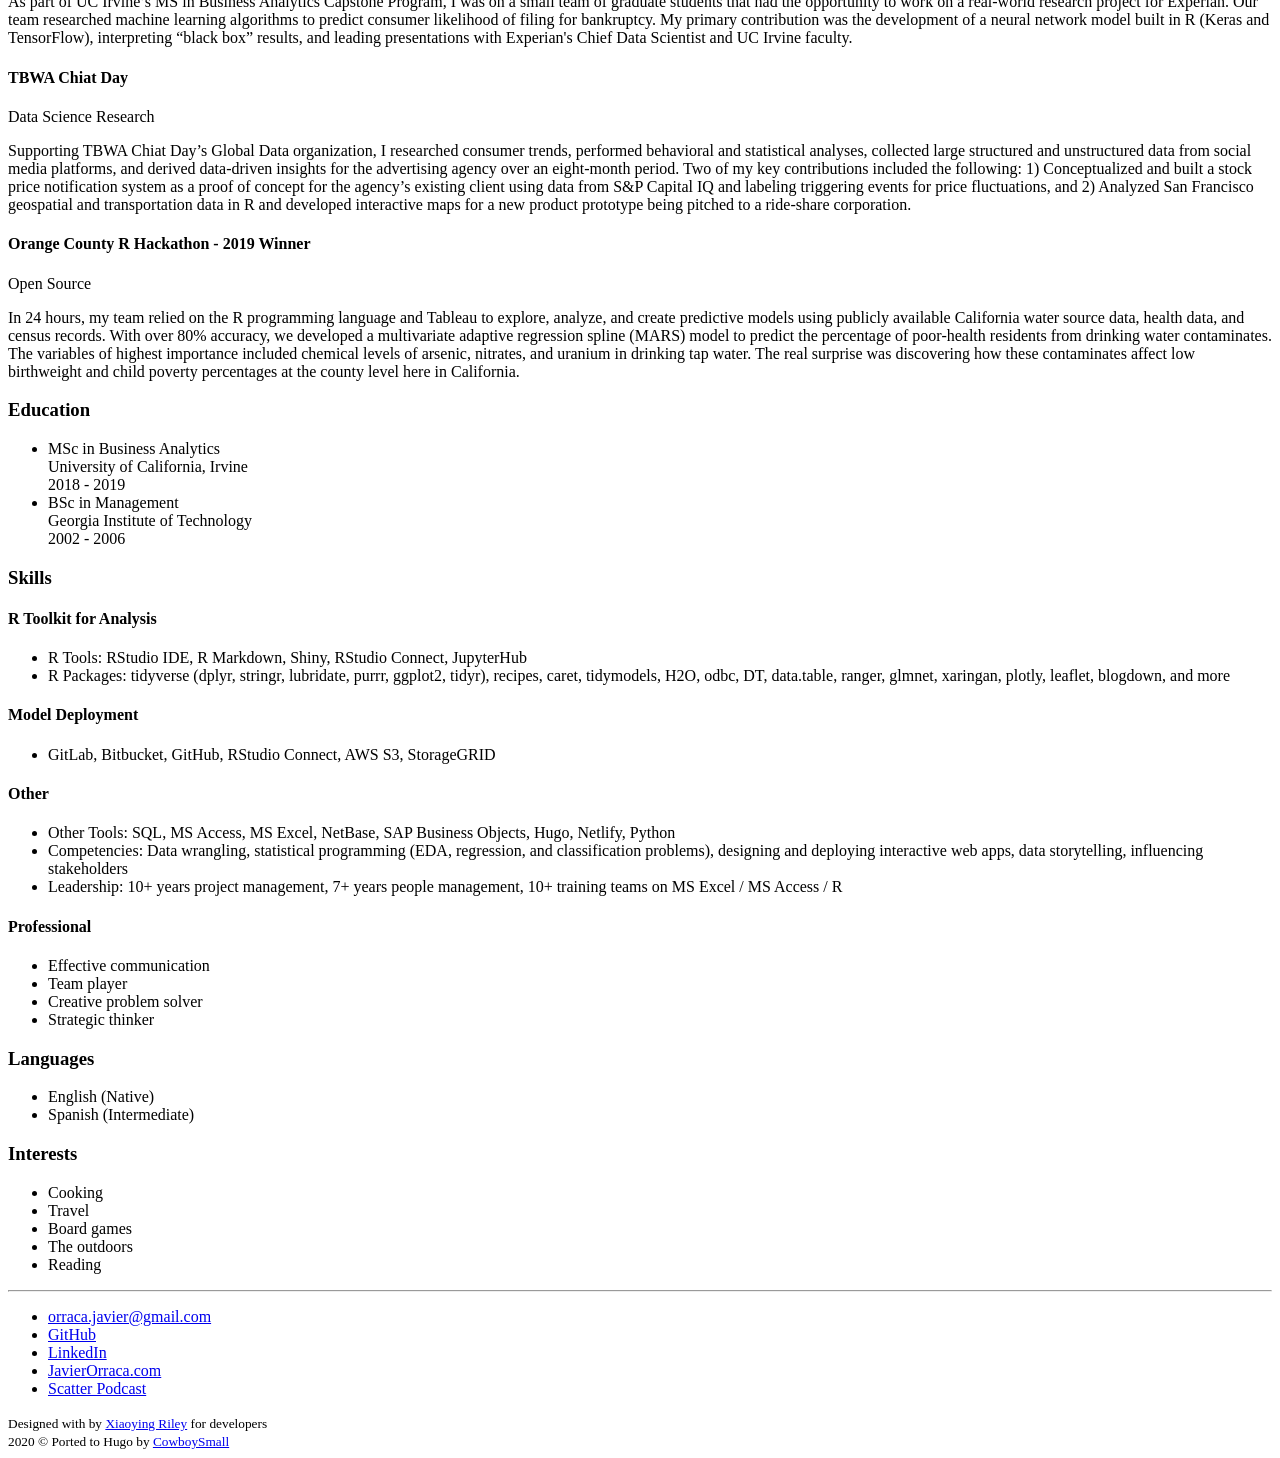
==== commit b69ca15a: "Updates" ====
--- a/public/index.html
+++ b/public/index.html
@@ -43,7 +43,7 @@
                         
                         <div class="resume-title col-12 col-md-6 col-lg-8 col-xl-9">
                             <h2 class="resume-name mb-0 text-uppercase">Javier Orraca</h2>
-                            <div class="resume-tagline mb-3 mb-md-0">Data Scientist</div>
+                            <div class="resume-tagline mb-3 mb-md-0">Business Analytics &amp; Data Scientist</div>
                         </div>
 
                         
@@ -83,7 +83,7 @@
                         
 
                         <div class="media-body text-left">
-                            <p class="mb-0">Leveraging over 14 years of data analysis, forecasting, financial strategy, people and project management, I apply business strategy and statistical programming to develop predictive analytics, growth strategies, and data-driven insights. I am a creative problem solver driving value through the deployment of advanced analytics tools and reproducible reports.</p>
+                            <p class="mb-0">Leveraging over 14 years of data analysis, financial forecasting, business strategy, people and project management, I apply business analytics and statistical programming to develop predictive models, growth strategies, and data-driven insights. I am a creative problem solver driving value through the deployment of interactive dashboards, robotic automation, and reproducible reporting.</p>
                         </div>
 
                     </div>
@@ -113,16 +113,16 @@
                                         <div class="item-meta col-12 col-md-6 col-lg-6 text-muted text-left text-md-right">California | 2019 - Present</div>
                                     </div>
                                     <div class="item-content">
-                                        <p>Supporting Health Net’s Product Performance team within Commercial Operations, my team derives data-driven insights for our internal and external stakeholders. As part of the Strategic Insights team, we leverage machine learning, artificial intelligence, and interactive web apps via the R programming language for forecasting, scenario testing, simulations, and product analytics.</p>
+                                        <p>Supporting Health Net’s Strategic Insights team within Commercial Operations, my team derives data-driven insights for our Product Performance and Sales organizations. We utilize Microsoft Excel, the R programming language, and professional RStudio tools to analyze sales data, healthcare claims, and publicly-available competitor data. We communicate impactful findings to leadership and deploy predictive tools that increase sales and improve healthcare product quality while lowering costs.</p>
                                         <ul class="resume-list">
                                             
+                                            <li>Working with Underwriters and Actuaries, the Strategic Insights team designs custom predictive algorithms and deploys (to production) R Shiny applications using statistical programming and machine learning. We experiment, test, iterate, and solve for the following problems: Multi-variate regression and classification, clustering, feature engineering, automation, and time-series forecasting.</li>
+                                            
                                             <li>As co-organizer of Centene’s internal R User Group, I help to coordinate monthly learning sessions on best practices and data science modeling work flows, and keep Centene’s R users apprised of new data analysis, reporting, and visualization techniques.</li>
                                             
                                             <li>Led series of R beginners trainings for over 150 analysts, data scientists, actuaries, underwriters, and business intelligence professionals.</li>
                                             
-                                            <li>Developed and deployed (to production) interactive web apps that empower our Commercial organization with predictive analytics.</li>
-                                            
-                                            <li>My daily toolkit includes the following tools: R, RStudio Pro, Microsoft Excel, Shiny, StorageGRID (AWS S3), H2O, SQL, GitLab, JupyterHub, RStudio Connect, Oracle, and SAP BI.</li>
+                                            <li>My daily toolkit includes the following tools: R, RStudio Desktop, Microsoft Excel, Shiny, GitLab, StorageGRID (AWS S3), H2O, SQL, JupyterHub, RStudio Connect, Oracle, and SAP BI.</li>
                                             
                                         </ul>
                                     </div>
@@ -282,12 +282,12 @@
 
                                 
                                 <div class="item">
-                                    <h4 class="item-title">R Toolkit</h4>
+                                    <h4 class="item-title">R Toolkit for Analysis</h4>
                                     <ul class="list-unstyled resume-skills-list">
                                         
-                                        <li class="mb-2">R Tools: RStudio Pro, R Markdown, JupyterHub, R Shiny, RStudio Connect</li>
-                                        
-                                        <li class="mb-2">R Packages: tidyverse (dplyr, stringr, lubridate, purrr, ggplot2, tidyr), recipes, caret, tidymodels (broom, parsnip, dials, tune, rsample, yardstick), H2O, odbc, data.table, ranger, glmnet, keras, TensorFlow, xaringan, plotly, leaflet, blogdown, and more</li>
+                                        <li class="mb-2">R Tools: RStudio IDE, R Markdown, Shiny, RStudio Connect, JupyterHub</li>
+                                        
+                                        <li class="mb-2">R Packages: tidyverse (dplyr, stringr, lubridate, purrr, ggplot2, tidyr), recipes, caret, tidymodels, H2O, odbc, DT, data.table, ranger, glmnet, xaringan, plotly, leaflet, blogdown, and more</li>
                                         
                                     </ul>
                                 </div>
@@ -307,9 +307,9 @@
                                         
                                         <li class="mb-2">Other Tools: SQL, MS Access, MS Excel, NetBase, SAP Business Objects, Hugo, Netlify, Python</li>
                                         
-                                        <li class="mb-2">Competencies: Data wrangling, statistical programming, designing and deploying interactive web reports and interactive web apps, data storytelling, influencing stakeholders</li>
-                                        
-                                        <li class="mb-2">Leadership: 10+ years project management, 7+ years people management, 10+ years MS Excel / MS Access / R trainer</li>
+                                        <li class="mb-2">Competencies: Data wrangling, statistical programming (EDA, regression, and classification problems), designing and deploying interactive web apps, data storytelling, influencing stakeholders</li>
+                                        
+                                        <li class="mb-2">Leadership: 10+ years project management, 7+ years people management, 10+ training teams on MS Excel / MS Access / R</li>
                                         
                                     </ul>
                                 </div>
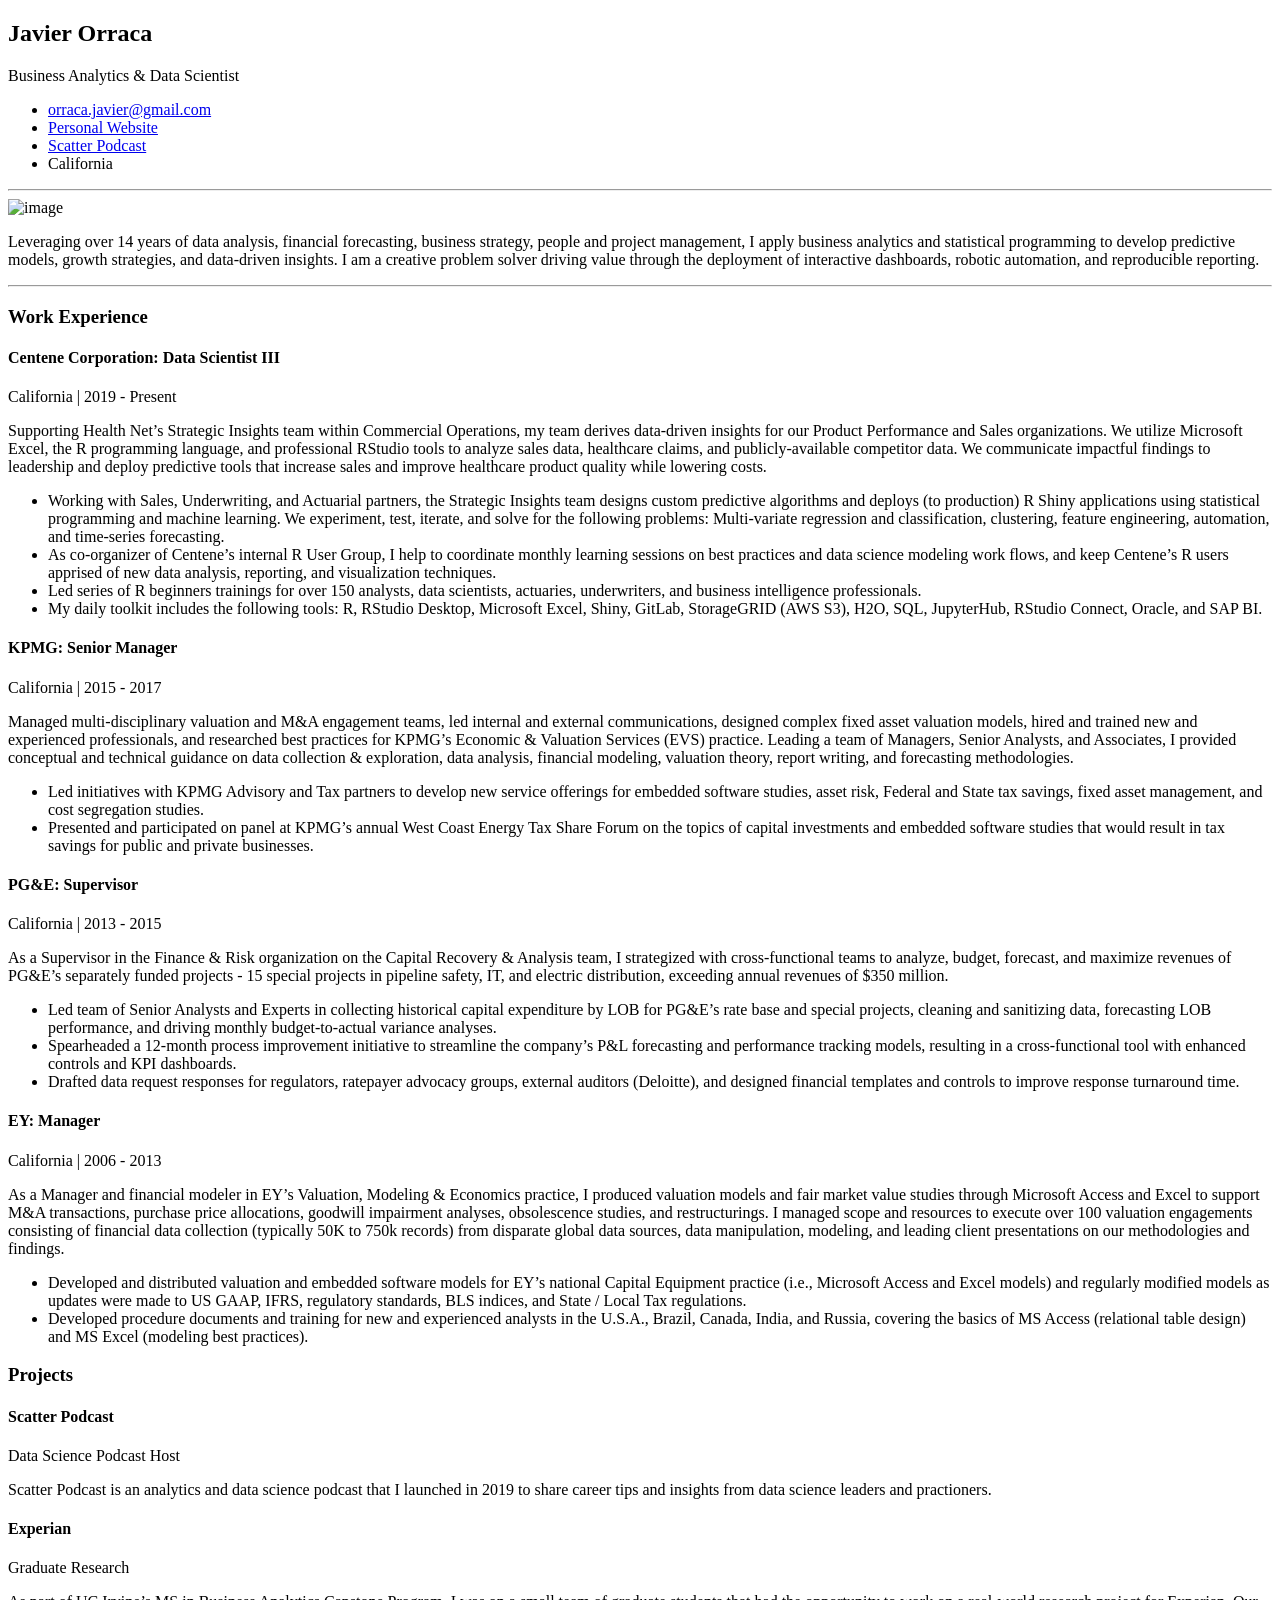
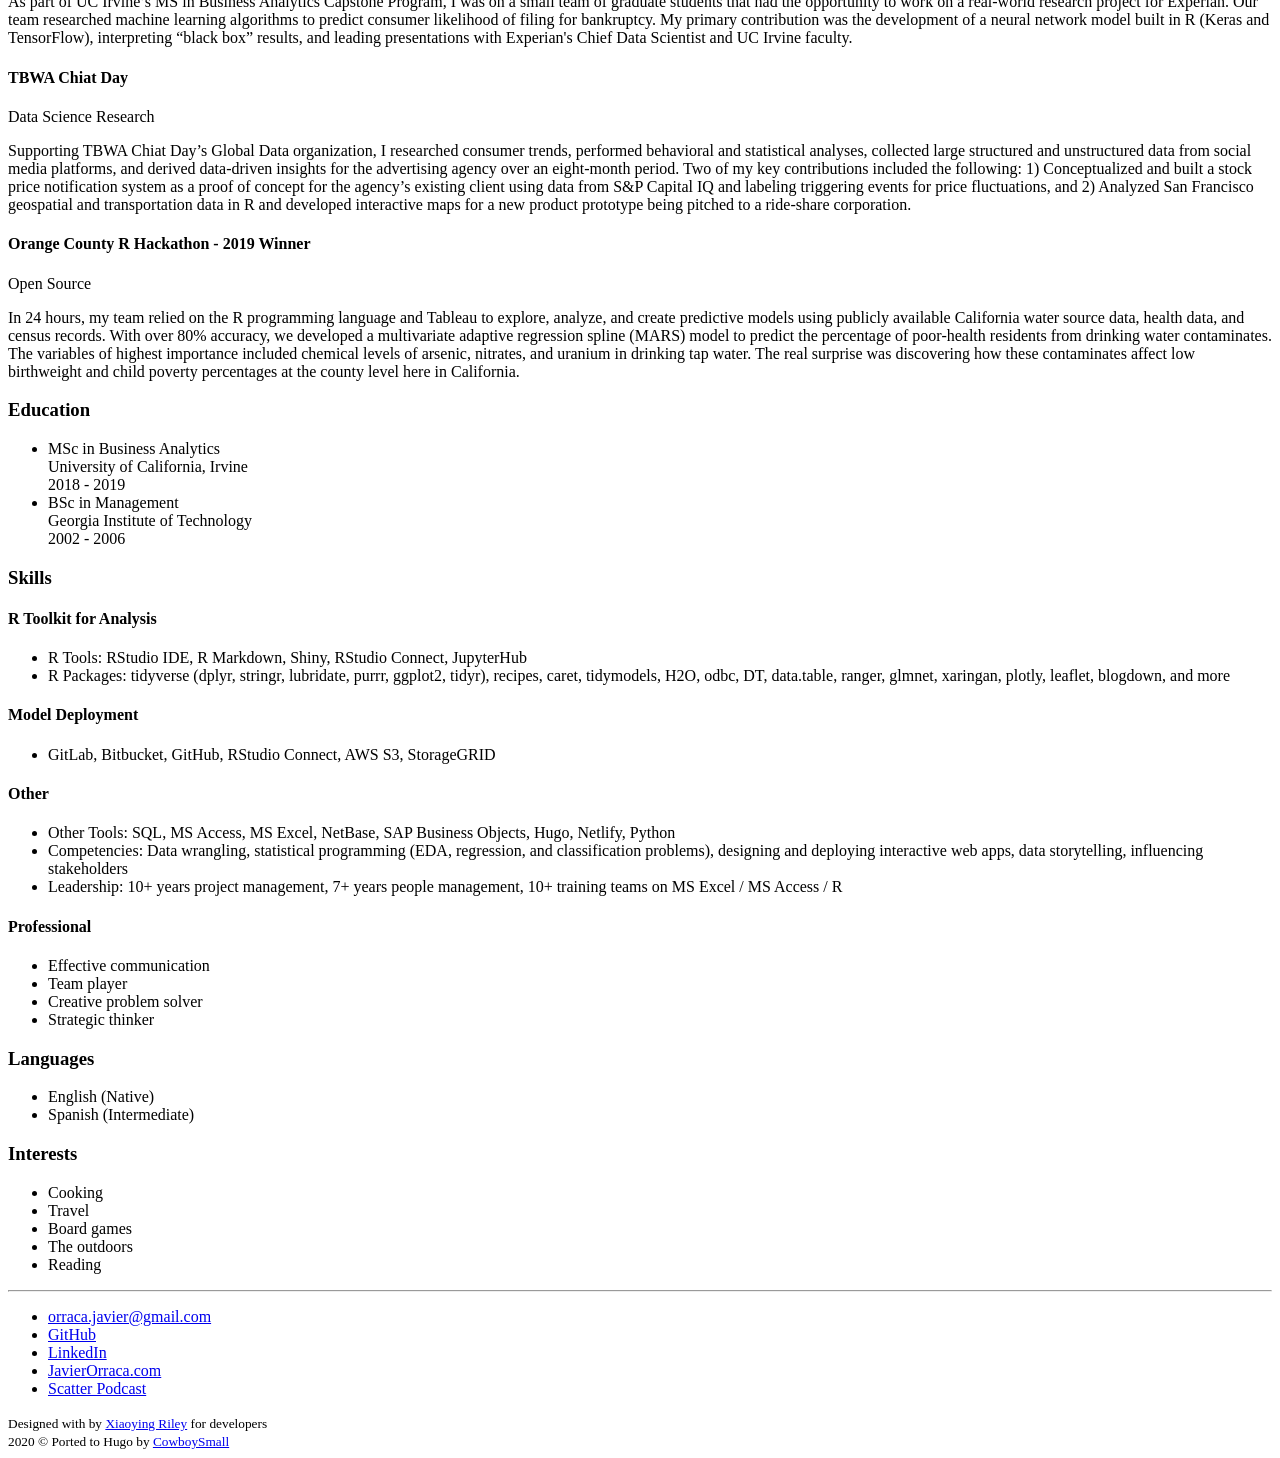
==== commit 2e566c56: "Updates" ====
--- a/public/index.html
+++ b/public/index.html
@@ -3,7 +3,7 @@
 <html lang="en">
 
 <head>
-	<meta name="generator" content="Hugo 0.71.0" />
+	<meta name="generator" content="Hugo 0.74.3" />
 
     
     <title></title>
@@ -116,7 +116,7 @@
                                         <p>Supporting Health Net’s Strategic Insights team within Commercial Operations, my team derives data-driven insights for our Product Performance and Sales organizations. We utilize Microsoft Excel, the R programming language, and professional RStudio tools to analyze sales data, healthcare claims, and publicly-available competitor data. We communicate impactful findings to leadership and deploy predictive tools that increase sales and improve healthcare product quality while lowering costs.</p>
                                         <ul class="resume-list">
                                             
-                                            <li>Working with Underwriters and Actuaries, the Strategic Insights team designs custom predictive algorithms and deploys (to production) R Shiny applications using statistical programming and machine learning. We experiment, test, iterate, and solve for the following problems: Multi-variate regression and classification, clustering, feature engineering, automation, and time-series forecasting.</li>
+                                            <li>Working with Sales, Underwriting, and Actuarial partners, the Strategic Insights team designs custom predictive algorithms and deploys (to production) R Shiny applications using statistical programming and machine learning. We experiment, test, iterate, and solve for the following problems: Multi-variate regression and classification, clustering, feature engineering, automation, and time-series forecasting.</li>
                                             
                                             <li>As co-organizer of Centene’s internal R User Group, I help to coordinate monthly learning sessions on best practices and data science modeling work flows, and keep Centene’s R users apprised of new data analysis, reporting, and visualization techniques.</li>
                                             
